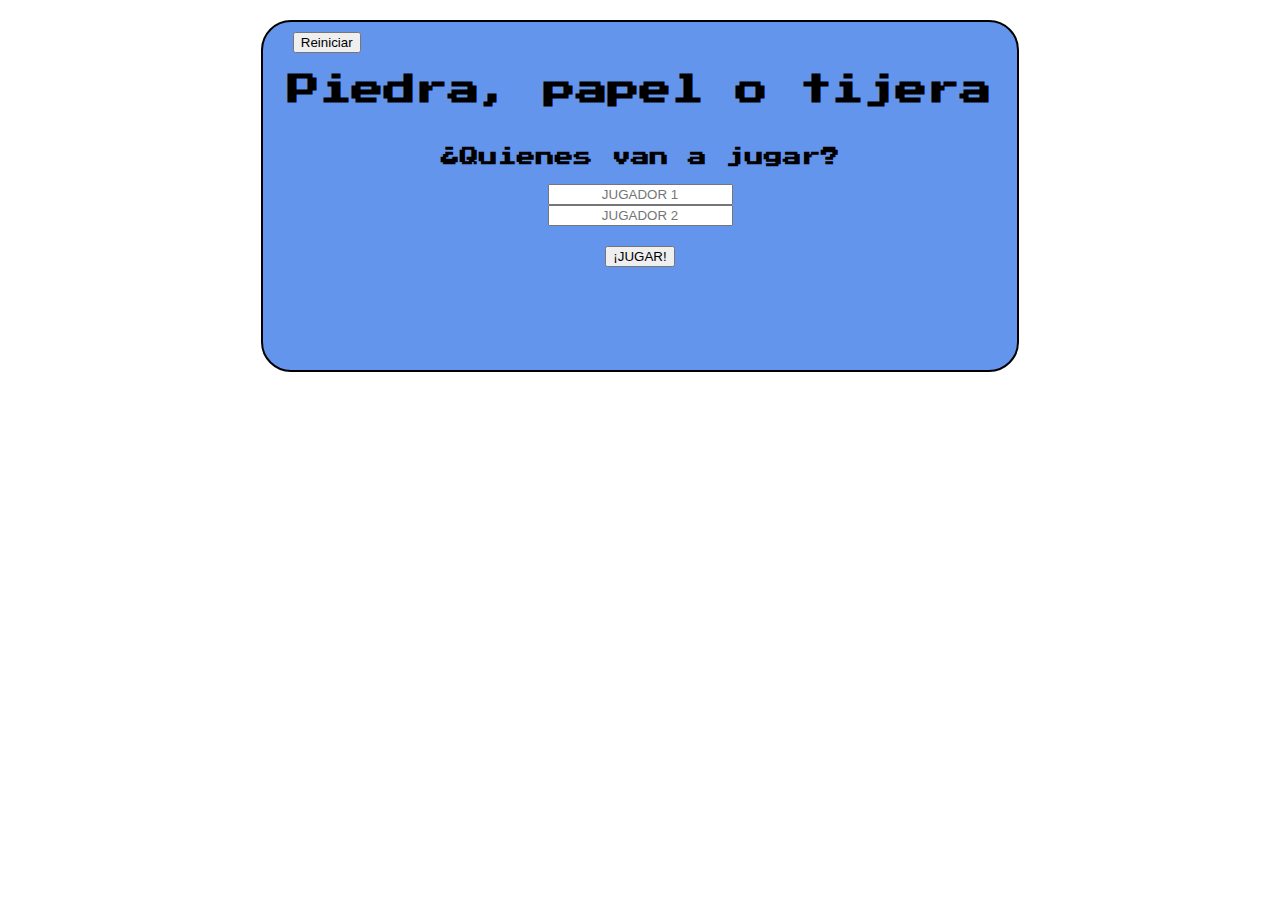
==== ppt.html @ 97b27b68 "commit4" ====
<!DOCTYPE html>
<html lang="en">
<head>
    <meta charset="UTF-8">
    <meta http-equiv="X-UA-Compatible" content="IE=edge">
    <meta name="viewport" content="width=device-width, initial-scale=1.0">
    <link rel="preconnect" href="https://fonts.googleapis.com">
    <link rel="preconnect" href="https://fonts.gstatic.com" crossorigin>
    <link href="https://fonts.googleapis.com/css2?family=Press+Start+2P&display=swap" rel="stylesheet">
    <title>P P T</title>
    <link rel="icon" href="img/ico.png">
    <link rel="stylesheet" href="css/style.css">

</head>

<body>


    <div id="contenedor">
<nav id="menu">
    <button class="reiniciar">Reiniciar</button>
</nav>

        <div id="presentacion">
            <h1>Piedra, papel o tijera</h1>
            <h3>¿Quienes van a jugar?</h3>
            <input type="text" id="jugador1" placeholder="Jugador 1">
            <input type="text" id="jugador2" placeholder="Jugador 2">
        </div>
        <button id="btn">¡JUGAR!</button>
        <div class="manos">
            <div class="player1">
                <h1 id="nombre1"></h1>
                <img src="" alt="" id="image1">
                <h1 id="manojugador1"></h1>
            </div>
            <div class="player2">
                <h1 id="nombre2"></h1>
                <img src="" alt="" id="image2">
                <h1 id="manojugador2"></h1>
            </div>
        </div>

            <h1 id="resultado"></h1>
    </div>


    <script>
    var jugador1 = document.getElementById("jugador1");
    var jugador2 = document.getElementById("jugador2");
    var mano1 = document.getElementById("manojugador1");
    var mano2 = document.getElementById("manojugador2");
    var resultado = document.getElementById("resultado");
    var boton = document.getElementById("btn");
    var imagen1 = document.getElementById("image1");
    var imagen2 = document.getElementById("image2");
    var nombre1 = document.getElementById("nombre1");
    var nombre2 = document.getElementById("nombre2");


    boton.addEventListener("click", () => {
        imagen1.src = "img/loading.gif";
        imagen2.src = "img/loading.gif";
        mano1.innerHTML = "";
        mano2.innerHTML = "";
        setTimeout(function () {
        var numeroRandom = Math.round(Math.random() * (2-0)+1);

        if (numeroRandom == 1){
            nombre1.innerHTML = jugador1.value
            mano1.innerHTML = "Piedra"
            image1.src = "img/piedra1.png"
        } else if (numeroRandom == 2){
            nombre1.innerHTML = jugador1.value
            mano1.innerHTML = "Papel"
            image1.src = "img/papel1.png"
        } else if (numeroRandom == 3){
            nombre1.innerHTML = jugador1.value
            mano1.innerHTML = "Tijera"
            image1.src = "img/tijera1.png"
        }

        var numeroRandom2 = Math.round(Math.random() * (2-0)+1);
        if (numeroRandom2 == 1){
            nombre2.innerHTML = jugador2.value
            mano2.innerHTML = "Piedra"
            image2.src = "img/piedra2.png"
        } else if (numeroRandom2 == 2){
            nombre2.innerHTML = jugador2.value
            mano2.innerHTML = "Papel"
            image2.src = "img/papel2.png"
        } else if (numeroRandom2 == 3){
            nombre2.innerHTML = jugador2.value
            mano2.innerHTML = "Tijera"
            image2.src = "img/tijera2.png"
        }
    }, 1000);
    });
    
    </script>
</body>
</html>
---- css/style.css ----
h1{
    font-family: 'Press Start 2P', cursive;
}

h3{
    font-family: 'Press Start 2P', cursive;
}

#contenedor{
    background: cornflowerblue;
    border: 2px solid black;
    border-radius: 30px;
    align-items: center;
    margin-top: 20px;
    margin-bottom: 20px;
    margin-left: 20%;
    margin-right: 20%;
}

#menu{
    padding-top: 10px;
    padding-left: 30px;
}

#contenedor img{
    width: 150px;
}

#presentacion{
    display: flex;
    align-items: center;
    flex-direction: column;
}

#btn{
    display: flex;
    margin: auto;
    margin-top: 20px;
    margin-bottom: 20px;
}

#jugador1{
    text-align: center;
    text-transform: uppercase;
}

#jugador2{
    text-align: center;
    text-transform: uppercase;
}

.manos{
    display: flex;
}

.player1{
    display: inline-block;
    margin: auto;
    text-align: center;
}

.player2{
    display: inline-block;
    margin: auto;
    text-align: center;
}
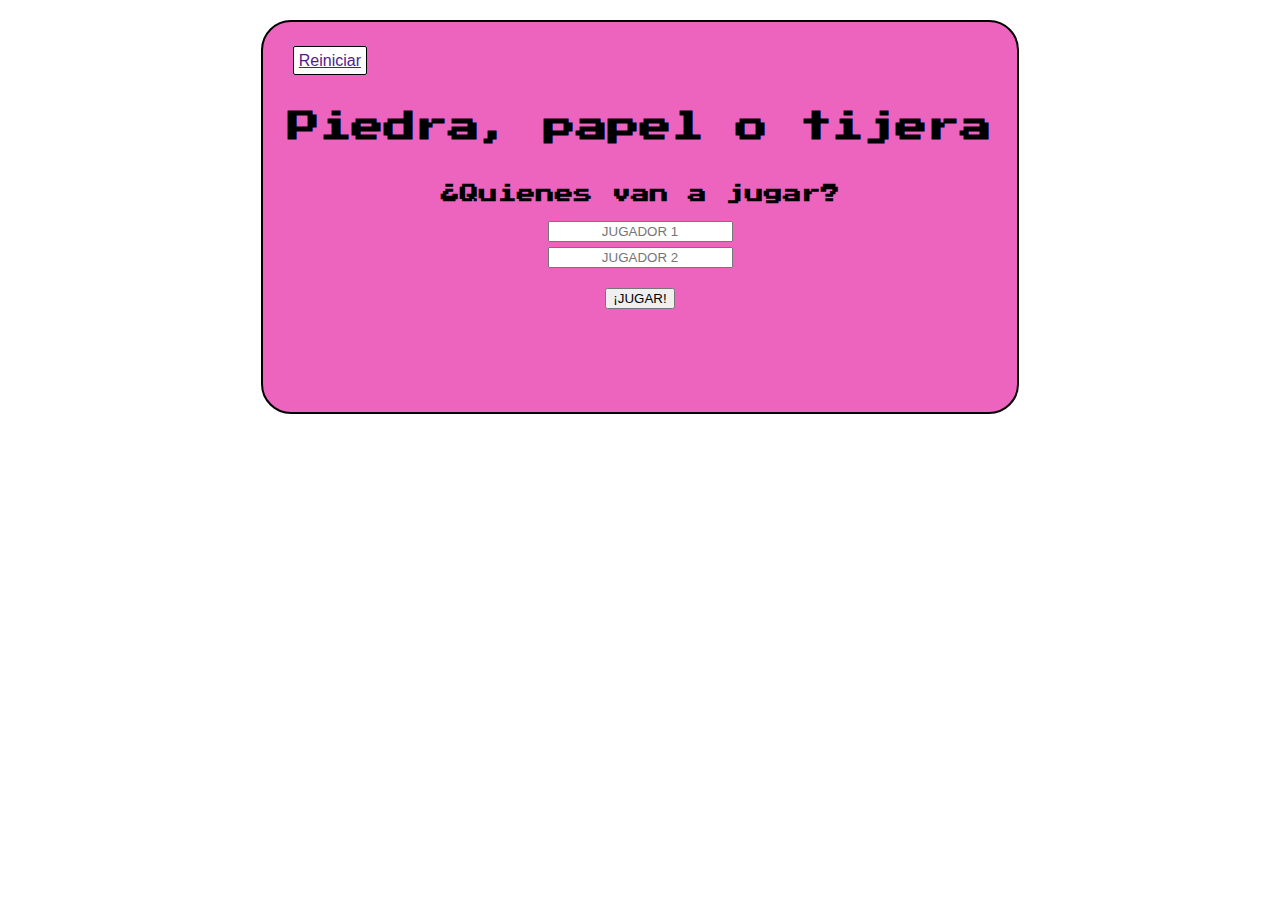
==== commit d4bb4b44: "cambio" ====
--- a/ppt.html
+++ b/ppt.html
@@ -18,7 +18,7 @@
 
     <div id="contenedor">
 <nav id="menu">
-    <button class="reiniciar">Reiniciar</button>
+    <a href="" class="reiniciar">Reiniciar</a>
 </nav>
 
         <div id="presentacion">
--- a/css/style.css
+++ b/css/style.css
@@ -6,8 +6,16 @@
     font-family: 'Press Start 2P', cursive;
 }
 
+.reiniciar{
+    font-family: Arial, Helvetica, sans-serif ;
+    padding: 5px;
+    background-color: #fff;
+    border: 1px solid black;
+    border-radius: 2px;
+}
+
 #contenedor{
-    background: cornflowerblue;
+    background: rgb(237, 100, 191);
     border: 2px solid black;
     border-radius: 30px;
     align-items: center;
@@ -18,7 +26,7 @@
 }
 
 #menu{
-    padding-top: 10px;
+    padding-top: 30px;
     padding-left: 30px;
 }
 
@@ -27,6 +35,7 @@
 }
 
 #presentacion{
+    margin-top: 20px;
     display: flex;
     align-items: center;
     flex-direction: column;
@@ -42,6 +51,7 @@
 #jugador1{
     text-align: center;
     text-transform: uppercase;
+    margin-bottom: 5px;
 }
 
 #jugador2{
